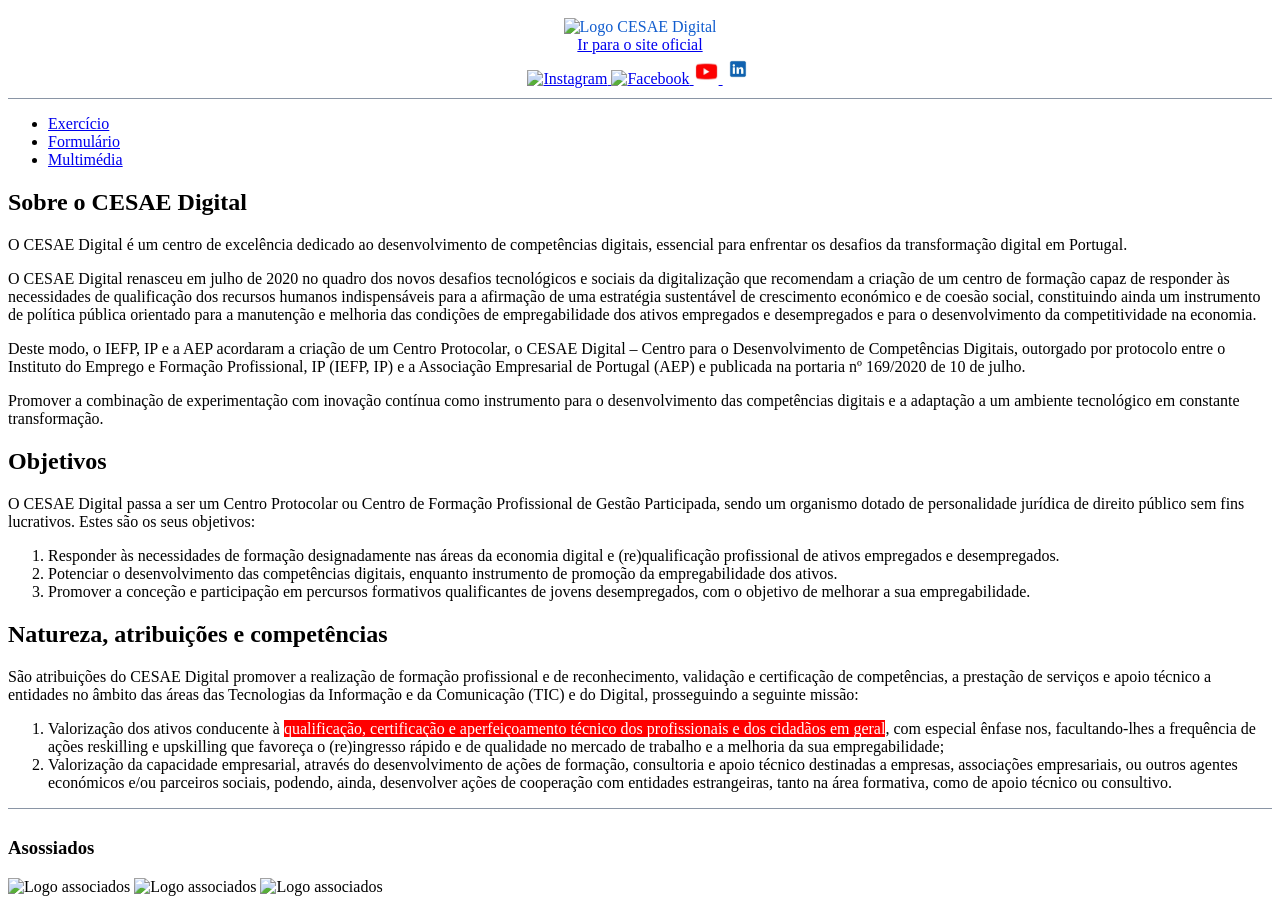
==== exercicio.html @ 4c4d231e "html- forms e links" ====
<!DOCTYPE html>
<html lang="pt">
<head>
    <meta charset="UTF-8">
    <meta name="viewport" content="width=device-width, initial-scale=1.0">
    <title>CESAE</title>
    <style>
        header {
            color: #105cce;
            text-align: center;
            border-bottom: 1px solid #8a95a5;
            padding: 10px 0; /* Adicionado para dar um espaçamento elegante acima da linha */
        }
        span {
            background-color: red;
            color: white;
        }
        footer {
        
            border-top: 1px solid #8a95a5;
            padding: 10px 0; /* Adicionado para dar um espaçamento elegante abaixo da linha */
        }
    </style>
</head>
<body>

    <header> 
        <img src="https://www.cesaedigital.pt/fldrSite/img/cesae-digital-logo.svg" alt="Logo CESAE Digital" style="width:128px;height:auto;">
        <br><a href="https://www.cesaedigital.pt/">Ir para o site oficial</a>
        <br>
        <a href="https://www.instagram.com/cesae.digital/">
            <img src="https://th.bing.com/th/id/OIP.8bVAwbNj2vt7XxhC3t7YzwHaEK?w=269&h=180&c=7&r=0&o=7&pid=1.7&rm=3" alt="Instagram"
            style="width:30px;height:auto;">
        </a>
        <a href="https://www.facebook.com/CesaeDigital">
            <img src="https://th.bing.com/th/id/OIP.Ua5AXhtGRgPuisZVmetclQHaFL?w=257&h=180&c=7&r=0&o=7&pid=1.7&rm=3" alt="Facebook"
            style="width:30px;height:auto;">
        </a>
        <a href="https://www.youtube.com/@cesaedigital /">
            <img src="[data-uri]" alt="YouTube"
            style="width:25px;height:auto;">
        </a>
        <a href="https://www.linkedin.com/school/cesae-digital ">
            <img src="[data-uri]" alt="LinkedIn"
            style="width:30px;height: auto;">
        </a>


    </header>
    <nav>
        <ul>
            <li><a href="exercicio.html">Exercício</a></li>
            <li><a href="form.html">Formulário</a></li>
            <li><a href="multimedia.html">Multimédia</a></li>
        </ul>
    <main> 
        <h1>Sobre o CESAE Digital</h1>
        <p>O CESAE Digital é um centro de excelência dedicado ao desenvolvimento de competências digitais, essencial para enfrentar os desafios da transformação digital em Portugal.    </p>
        <p>O CESAE Digital renasceu em julho de 2020 no quadro dos novos desafios tecnológicos e sociais da digitalização que recomendam a criação de um centro de formação capaz de responder às necessidades de qualificação dos recursos humanos indispensáveis para a afirmação de uma estratégia sustentável de crescimento económico e de coesão social, constituindo ainda um instrumento de política pública orientado para a manutenção e melhoria das condições de empregabilidade dos ativos empregados e desempregados e para o desenvolvimento da competitividade na economia. </p>
        <p> Deste modo, o IEFP, IP e a AEP acordaram a criação de um Centro Protocolar, o CESAE Digital – Centro para o Desenvolvimento de Competências Digitais, outorgado por protocolo entre o Instituto do Emprego e Formação Profissional, IP (IEFP, IP) e a Associação Empresarial de Portugal (AEP) e publicada na portaria nº 169/2020 de 10 de julho.</p>
        <p>Promover a combinação de experimentação com inovação contínua como instrumento para o desenvolvimento das competências digitais e a adaptação a um ambiente tecnológico em constante transformação.</p>

        <h1>Objetivos</h1>
        <p>O CESAE Digital passa a ser um Centro Protocolar ou Centro de Formação Profissional de Gestão Participada, sendo um organismo dotado de personalidade jurídica de direito público sem fins lucrativos. Estes são os seus objetivos: </p>
        <ol>
            <li>Responder às necessidades de formação designadamente nas áreas da economia digital e (re)qualificação profissional de ativos empregados e desempregados. </li>
            <li> Potenciar o desenvolvimento das competências digitais, enquanto instrumento de promoção da empregabilidade dos ativos.</li>
            <li> Promover a conceção e participação em percursos formativos qualificantes de jovens desempregados, com o objetivo de melhorar a sua empregabilidade.</li>
        </ol>
        <h1> Natureza, atribuições e competências</h1>
        <p>São atribuições do CESAE Digital promover a realização de formação profissional e de reconhecimento, validação e certificação de competências, a prestação de serviços e apoio técnico a entidades no âmbito das áreas das Tecnologias da Informação e da Comunicação (TIC) e do Digital, prosseguindo a seguinte missão:</p>
        <ol>
            <li>Valorização dos ativos conducente à <span>qualificação, certificação e aperfeiçoamento técnico dos profissionais e dos cidadãos em geral</span>, com especial ênfase nos, facultando-lhes a frequência de ações reskilling e upskilling que favoreça o (re)ingresso rápido e de qualidade no mercado de trabalho e a melhoria da sua empregabilidade;</li>
            <li>Valorização da capacidade empresarial, através do desenvolvimento de ações de formação, consultoria e apoio técnico destinadas a empresas, associações empresariais, ou outros agentes económicos e/ou parceiros sociais, podendo, ainda, desenvolver ações de cooperação com entidades estrangeiras, tanto na área formativa, como de apoio técnico ou consultivo.</li>

        </ol>
    </main>
    <footer>

        <h3> Asossiados</h3>
        <img src="https://www.cesaedigital.pt/fldrSite/img/logo-Pessoas2030.svg " alt="Logo associados" style="width:250px;height:auto;">
        <img src="https://www.cesaedigital.pt/fldrSite/img/logo-PRR.svg " alt="Logo associados" style="width:250px;height:auto;">
        <img src="https://www.cesaedigital.pt/fldrSite/img/logo-Anqep.svg " alt="Logo associados" style="width: 70px;px;height:auto;">
        
        
    </footer>


</body>
</html>
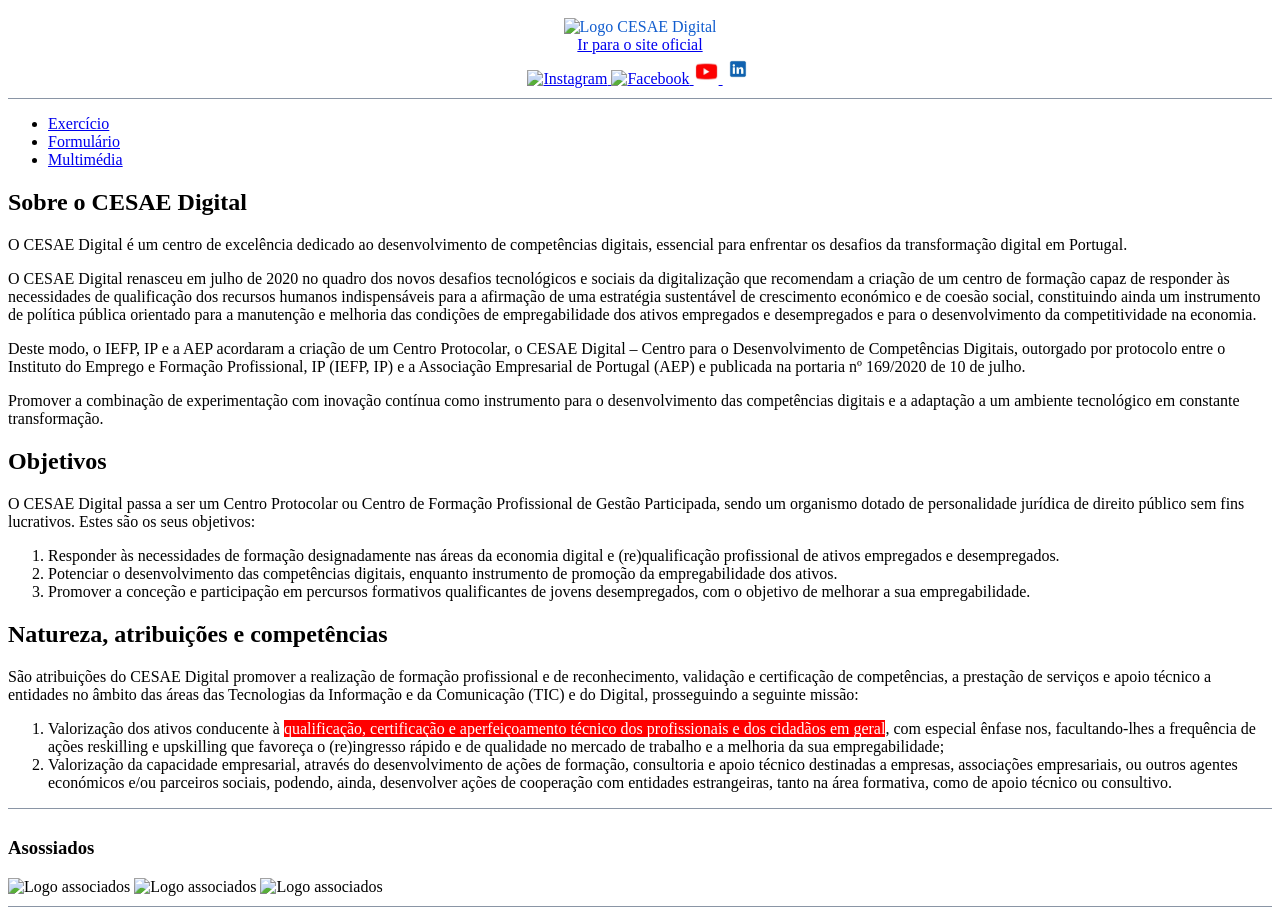
==== commit 5fcb75b4: "correção de erros" ====
--- a/exercicio.html
+++ b/exercicio.html
@@ -4,6 +4,7 @@
     <meta charset="UTF-8">
     <meta name="viewport" content="width=device-width, initial-scale=1.0">
     <title>CESAE</title>
+    <link rel="icon"  type="image/x-icon" href="https://www.cesaedigital.pt/fldrSite/img/cesae-digital-logo.svg ">
     <style>
         header {
             color: #105cce;
@@ -19,6 +20,7 @@
         
             border-top: 1px solid #8a95a5;
             padding: 10px 0; /* Adicionado para dar um espaçamento elegante abaixo da linha */
+            border-bottom: 1px solid #8a95a5;
         }
     </style>
 </head>
@@ -80,7 +82,7 @@
         <h3> Asossiados</h3>
         <img src="https://www.cesaedigital.pt/fldrSite/img/logo-Pessoas2030.svg " alt="Logo associados" style="width:250px;height:auto;">
         <img src="https://www.cesaedigital.pt/fldrSite/img/logo-PRR.svg " alt="Logo associados" style="width:250px;height:auto;">
-        <img src="https://www.cesaedigital.pt/fldrSite/img/logo-Anqep.svg " alt="Logo associados" style="width: 70px;px;height:auto;">
+        <img src="https://www.cesaedigital.pt/fldrSite/img/logo-Anqep.svg " alt="Logo associados" style="width: 70px;height:auto;">
         
         
     </footer>
